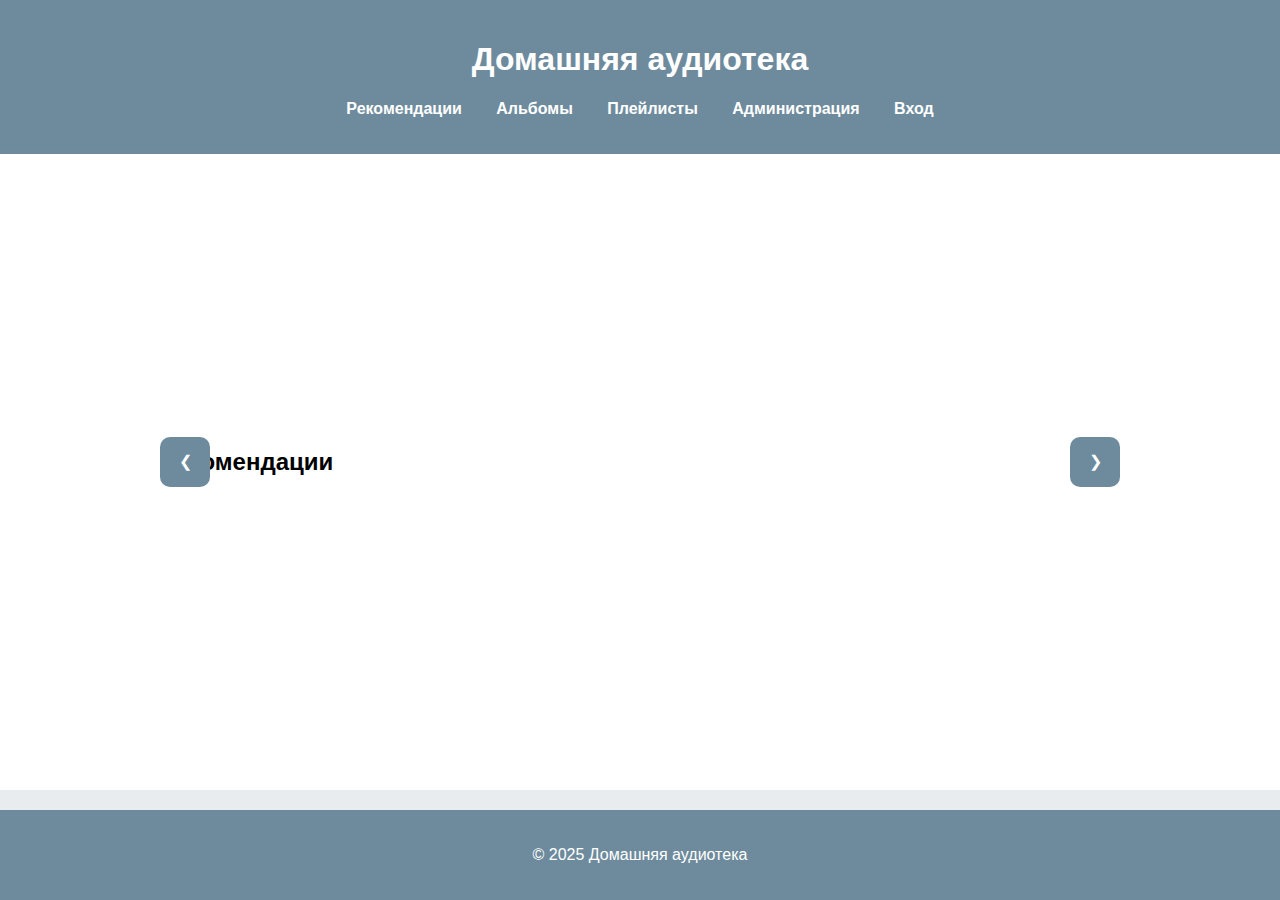
==== index.html @ 67064693 "Жёсткий Михаил Михайлович П-42_начало проекта" ====
<!DOCTYPE html>
<html lang="ru">

<head>
    <meta charset="UTF-8">
    <meta name="viewport" content="width=device-width, initial-scale=1.0">
    <link rel="stylesheet" href="styles.css">
    <title>домашней аудиотеки</title>
    <header>
        <h1>Домашняя аудиотека</h1>
        <nav>
            <ul>
                <li><a href="index.html">Рекомендации</a></li>
                <li><a href="album.html">Альбомы</a></li>
                <li><a href="plelist.html">Плейлисты</a></li>
                <li><a href="admin.html">Администрация</a></li>
                <li id="profileLink" style="display: none;" class="dropdown">
                    <span id="usernameDisplay"></span>
                    <div class="dropdown-content">
                        <a href="#" id="logoutButton">Выход</a>
                    </div>
                </li>
                <li><a href="login.html" id="loginLink" style="display: inline;">Вход</a></li>
            </ul>
        </nav>
    </header>

    <main>
        
         <div class="slider-container">
            <h2>Рекомендации</h2>
        <div class="slider" id="slider">
            <!-- Карточки будут добавлены сюда -->
        </div>
        <button class="prev" onclick="prevSlide()">&#10094;</button>
        <button class="next" onclick="nextSlide()">&#10095;</button>
    </div>
    </main>

    <footer>
        <p>&copy; 2025 Домашняя аудиотека</p>
    </footer>






    <script src="script.js"></script>
    <script>
        // Проверка авторизации пользователя
        const username = localStorage.getItem('username');
        const email = localStorage.getItem('email');

        if (username && email) {
            document.getElementById('usernameDisplay').innerText = username;
            document.getElementById('profileLink').style.display = 'inline-block';
            document.getElementById('loginLink').style.display = 'none';
        } else {
            document.getElementById('profileLink').style.display = 'none';
            document.getElementById('loginLink').style.display = 'inline';
        }

        // Обработка выхода
        document.getElementById('logoutButton').addEventListener('click', function () {
            localStorage.removeItem('username');
            localStorage.removeItem('email');
            localStorage.removeItem('password');
            // Обновляем видимость элементов навигации
            document.getElementById('profileLink').style.display = 'none';
            document.getElementById('loginLink').style.display = 'inline';
            window.location.reload(); // Перезагрузка страницы
        });





        // Инициализация слайдера при загрузке страницы
        document.addEventListener('DOMContentLoaded', () => {
            const cards = JSON.parse(localStorage.getItem('cards')) || [];
            renderCards(cards);
        });



    </script>
    </body>

</html>
---- styles.css ----
* {
    box-sizing: border-box;
}


main {
    flex: 1;
    
    /* Заставляет основной контент занимать всё доступное пространство */
}

body {
    margin: 0;
    display: flex;
    flex-direction: column;
    min-height: 100vh;
    /* Задает минимальную высоту для body */
}


body {
    font-family: 'Arial', sans-serif;
    margin: 0;
    padding: 0;
    background-color: #e9ecef;
    color: #343a40;
}

header {
    background: #6E8B9D;
    color: #fff;
    padding: 20px 0;
    text-align: center;
    box-shadow: 0 2px 5px rgba(0, 0, 0, 0.2);
}

nav ul {
    list-style: none;
    padding: 0;
}

nav ul li {
    display: inline;
    margin: 0 15px;
}

nav ul li a {
    color: #fff;
    text-decoration: none;
    font-weight: bold;
}

nav ul li a:hover {
    text-decoration: underline;
}

main {
    background: #fff;
    display: flex;
    justify-content: center;
    align-items: center;

}

h2 {
    color: #000000;
    margin-bottom: 20px;
    text-align: start;
}

label {
    display: block;
    margin: 15px 0 5px;
    font-weight: bold;
}

input[type="text"],
input[type="email"],
input[type="password"] {
    width: 100%;
    padding: 12px;
    margin-bottom: 15px;
    border: 1px solid #ced4da;
    border-radius: 5px;
    transition: border-color 0.3s;
}

input[type="text"]:focus,
input[type="email"]:focus,
input[type="password"]:focus {
    border-color: #6E8B9D;
    outline: none;
}

button {
    background: #28a745;
    color: white;
    border: none;
    padding: 12px;
    border-radius: 5px;
    cursor: pointer;
    width: 100%;
    font-size: 16px;
    transition: background-color 0.3s;
}

button:hover {
    background: #6e8b9dc2;
}

#registerMessage,
#loginMessage {
    margin-top: 20px;
    color: #dc3545;
    text-align: center;
}

footer {
    text-align: center;
    padding: 20px 0;
    background: #6E8B9D;
    color: #fff;
    position: relative;
    bottom: 0;
    width: 100%;
    margin-top: 20px;
}
































.slider-container {
    width: 100%;
    background-color: #ffffff;
    max-width: 1280px;
    position: relative;
    overflow: hidden;
    margin-bottom: 20px;
}
@media (max-width: 1440px) {
    .slider-container {
        width: 100%;
        max-width: 960px;

    }
}
@media (max-width: 1024px) {
    .slider-container {
        width: 100%;
        max-width: 645px;

    }
}
@media (max-width: 768px) {
    .slider-container {
        width: 100%;
        max-width: 320px;

    }
}

.slider {
    display: flex;
    transition: transform 0.5s ease-in-out;
}

.card {
    overflow: hidden;
    min-width: 300px;
    margin: 10px;
    background-color: #ffffff;
    box-shadow: 0 2px 5px rgba(0, 0, 0, 0.1);
    border-radius: 8px;

}

.card img {
    width: 100%;
    height: auto;
}

.card h2 {
    margin: 5px 0 5px 5px;
    font-size: 1.5em;
}

.card p {
    align-items: start;
    margin: 0 0 7px 5px;
    color: #7A7680;
}

.prev, .next {
    width: 50px;
    height: 50px;
    position: absolute;
    top: 50%;
    transform: translateY(-50%);
    background-color: #6E8B9D;
    color: white;
    border: none;
    padding: 0;
    cursor: pointer;
    border-radius: 10px;
}

.prev {
    left: 0;
}

.next {
    right: 0;
}




.admin-container {
    text-align: center;
}

.admin-container input {
    padding: 10px;
    margin: 5px;
    border: 1px solid #ccc;
    border-radius: 4px;
    width: 200px;
}

.admin-container button {
    padding: 10px 20px;
    background-color: #6E8B9D;
    color: white;
    border: none;
    border-radius: 4px;
    cursor: pointer;
    margin: 5px;
}

.admin-container button:hover {
    background-color: #6e8b9dbb;
}

.admin-link, .back-link {
    margin-top: 20px;
    color: #28a745;
    text-decoration: none;
}

.admin-link:hover, .back-link:hover {
    text-decoration: underline;
}
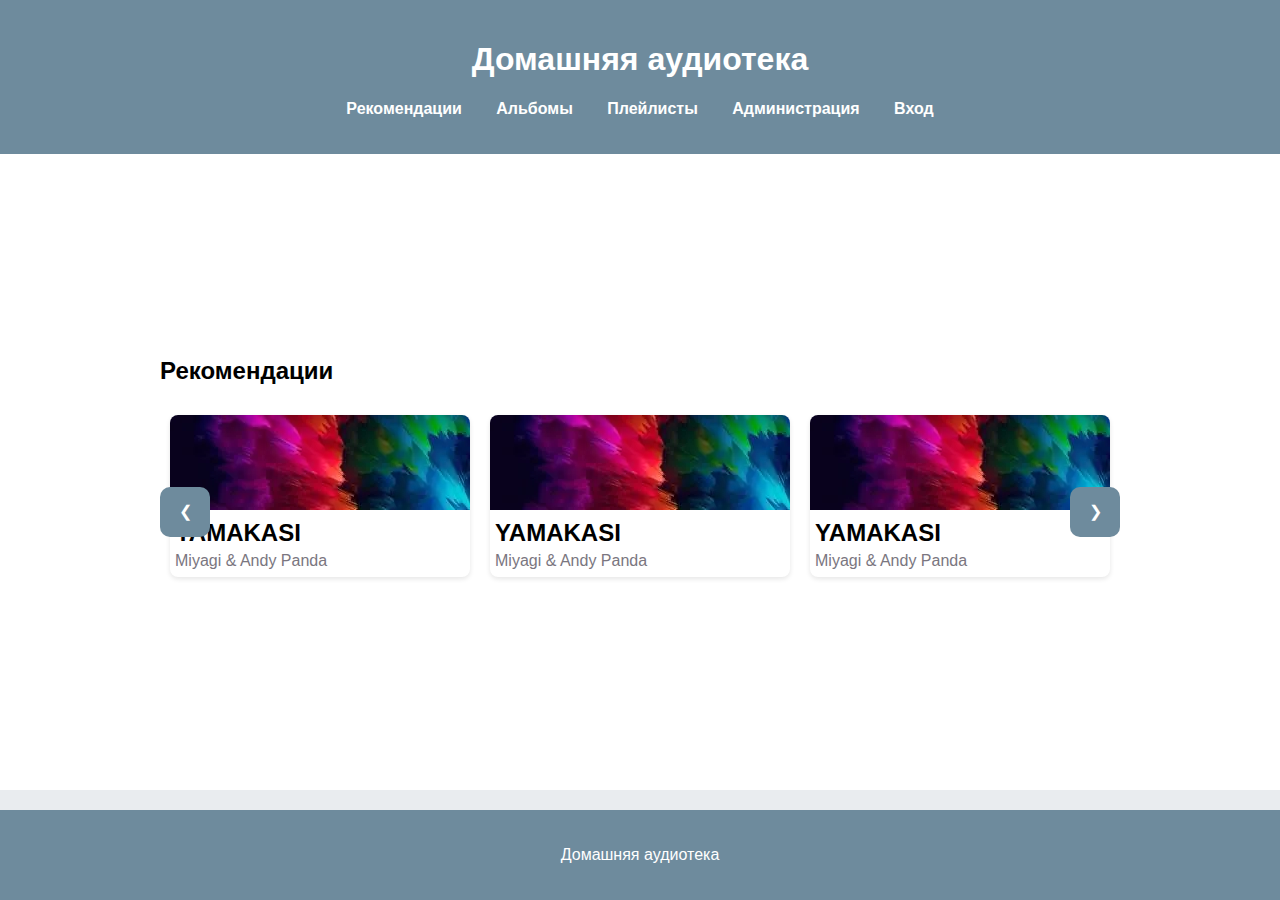
==== commit 741728ed: "Жёсткий Михаил Михайлович П-42 _конец проекта" ====
--- a/index.html
+++ b/index.html
@@ -38,7 +38,7 @@
     </main>
 
     <footer>
-        <p>&copy; 2025 Домашняя аудиотека</p>
+        <p>Домашняя аудиотека</p>
     </footer>
 
 
--- a/styles.css
+++ b/styles.css
@@ -222,7 +222,7 @@
     width: 50px;
     height: 50px;
     position: absolute;
-    top: 50%;
+    top: 175px;
     transform: translateY(-50%);
     background-color: #6E8B9D;
     color: white;
